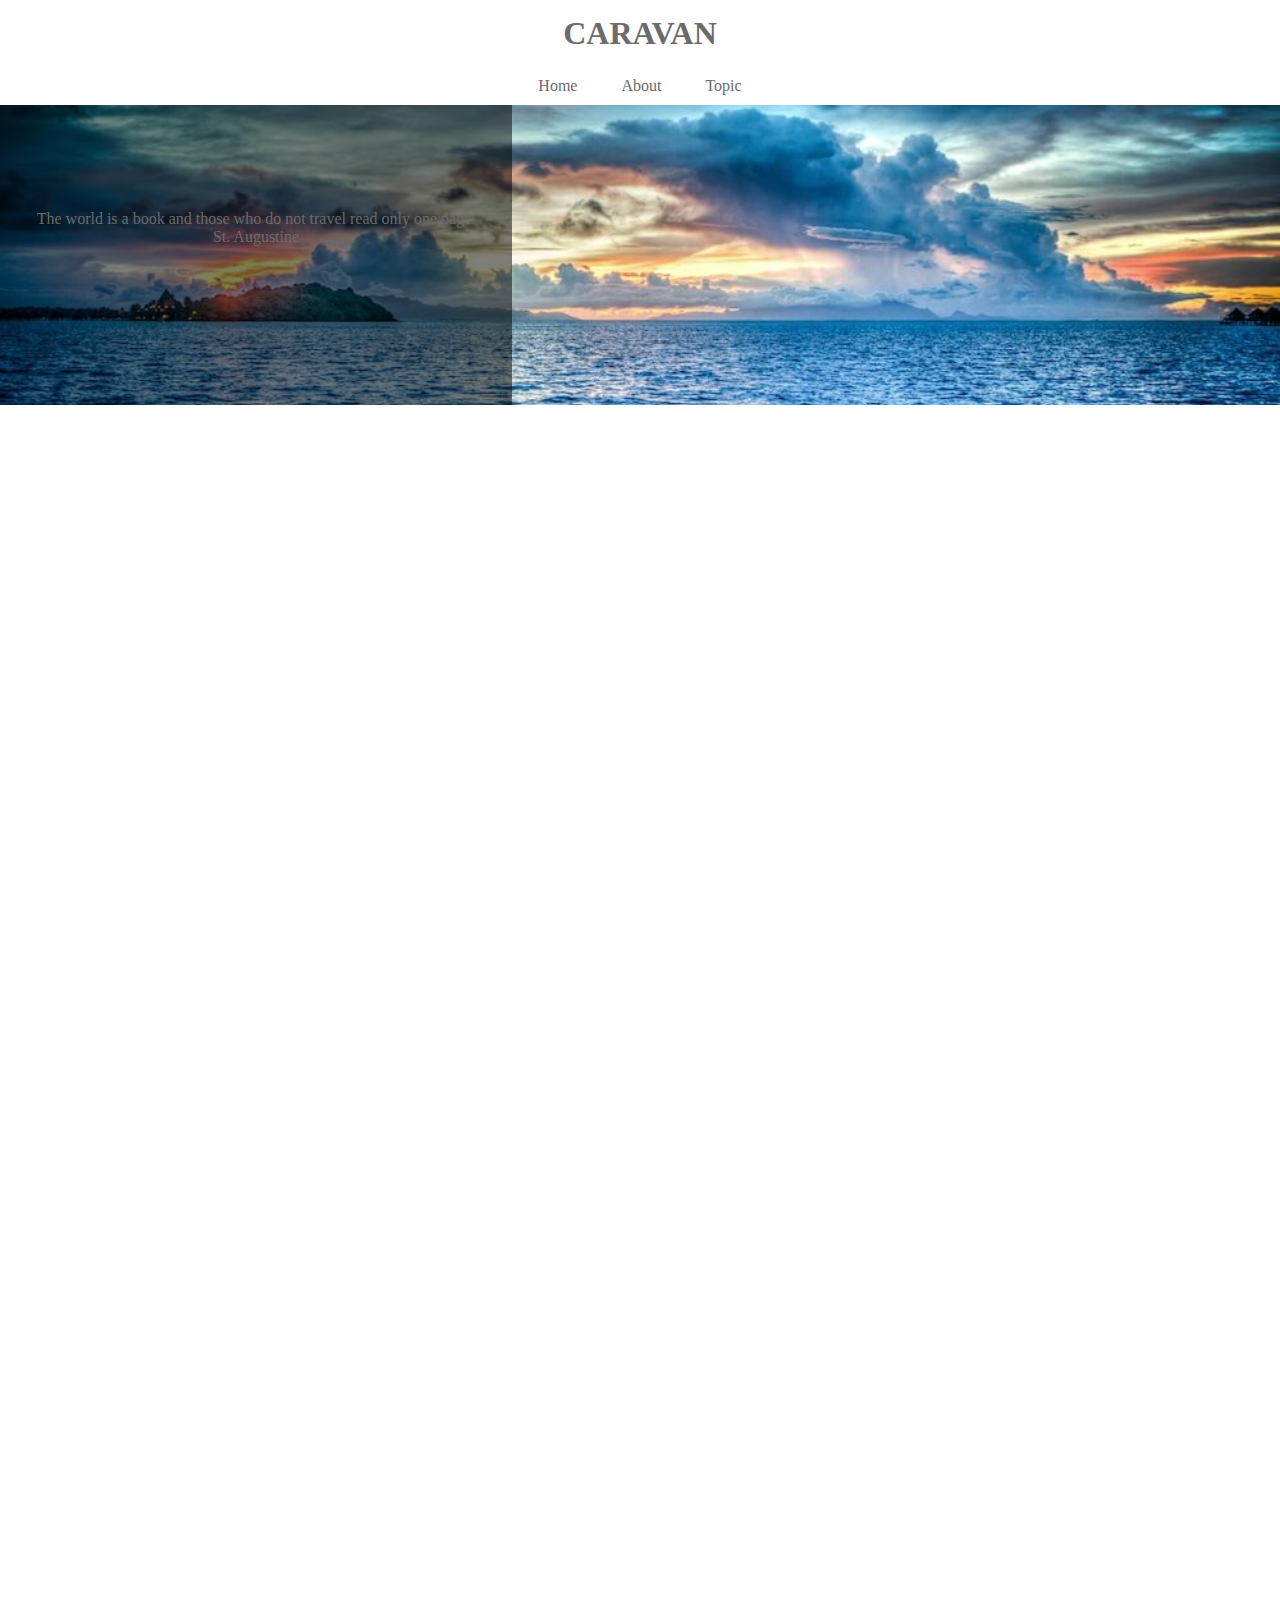
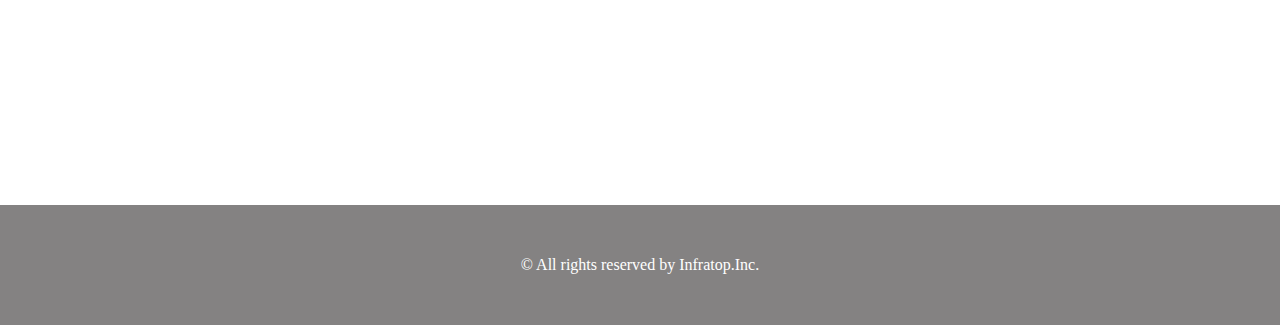
==== caravan/index.html @ 9f961ef2 "画像追加" ====
<!DOCTYPE html>
<html lang="ja">
  <head>
    <meta charset="UTF-8" />
    <!-- CSSファイルの読み込み -->
    <link rel="stylesheet" href="../caravan/style.css" />
    <title>CARAVAN</title>
  </head>

  <body>
    <!-- header -->
    <header>
      <h1 class="heading">
        <a href="index.html">
          CARAVAN
        </a>
      </h1>
    </header>

    <!-- navigation -->
    <nav>
      <ul class="nav-list">
        <li class="nav-list-item">
          <a href="index.html">Home</a>
        </li>
        <li class="nav-list-item">About</li>
        <li class="nav-list-item">Topic</li>
      </ul>
    </nav>

    <!-- main-visual用のdiv -->
    <div class="main-visual">
      <div class="main-visual-content">
        <!-- pタグ（と文字）を追加 -->
        <p class="main-visual-text">
          The world is a book and those who do not travel read only one page.
        </p>
        <p class="main-visual-name">
          St. Augustine
        </p>      </div>
    </div>

    <!-- main用のdiv -->
    <div class="main">
      <div class="blog"></div>
      <div class="sidebar"></div>
    </div>

    <!-- footer -->
    <footer>
      <p class="footer-text">© All rights reserved by Infratop.Inc.</p>
    </footer>
  </body>
</html>
---- caravan/style.css ----
/* ブラウザがそれぞれ持っているCSSをリセットするための記述 */
* {
  margin: 0;
  padding: 0;
  box-sizing: border-box;
  color: #6c6b6b;
}

a {
  text-decoration: none;
}

header {
  width: 90%; /* 横幅90% */
  padding: 15px 0;
  margin: 0 auto;
  text-align: center;
}

header .heading {
  /* headerタグ内のheadingクラスにのみ反映される */
  font-size: 32px;
}

.nav-list {
  text-align: center;
  padding: 10px 0;
  margin: 0 auto;
}

.nav-list-item {
  list-style: none;
  display: inline-block;
  margin: 0 20px;
}

.main-visual {
  width: 100%; /* 横幅いっぱい */
  height: 300px; /* 高さ300px */
  background-image: url(img/mv.jpg);
  background-size: cover;
  background-position: center;
}

.main-visual-content {
  width: 40%; /* 横幅350px */
  height: 300px; /* 親の高さに揃える */
  background-color: rgba(0, 0, 0, 0.5);
  text-align: center;
  padding-top: 105px;
}

.main {
  width: 840px; /* 横幅840px */
  display: flex; /* Flexboxの利用 */
  justify-content: center; /* 要素の横並び・中央寄せ */
  margin: 0 auto;
}


.blog {
  width: 600px; /* 横幅600px */
  height: 1400px; /* 高さ1400px */
}

.sidebar {
  width: 240px; /* 横幅240px */
  height: 1400px; /* 高さ1400px */
}

footer {
  width: 100%;
  height: 120px;
  text-align: center;
  line-height: 120px;
  background-color: #848282;
}

.footer-text {
  color: #fff;
}
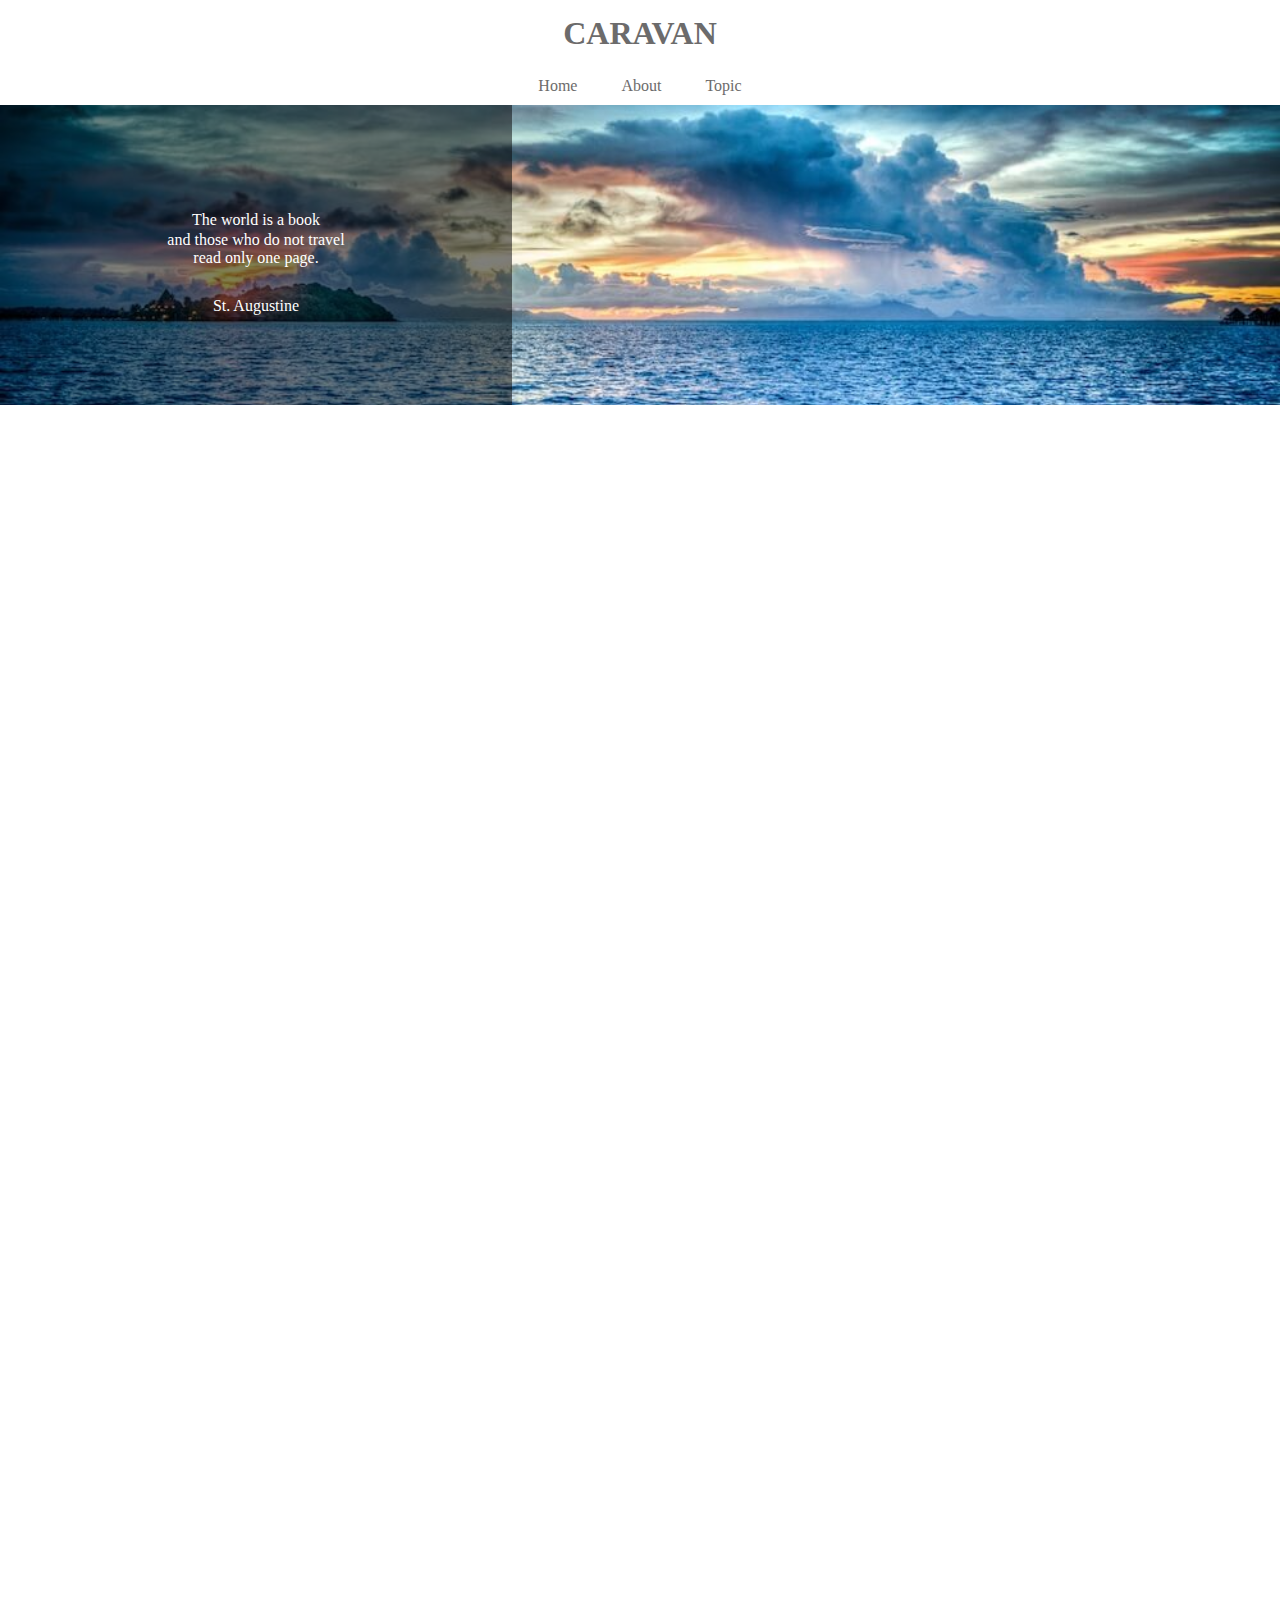
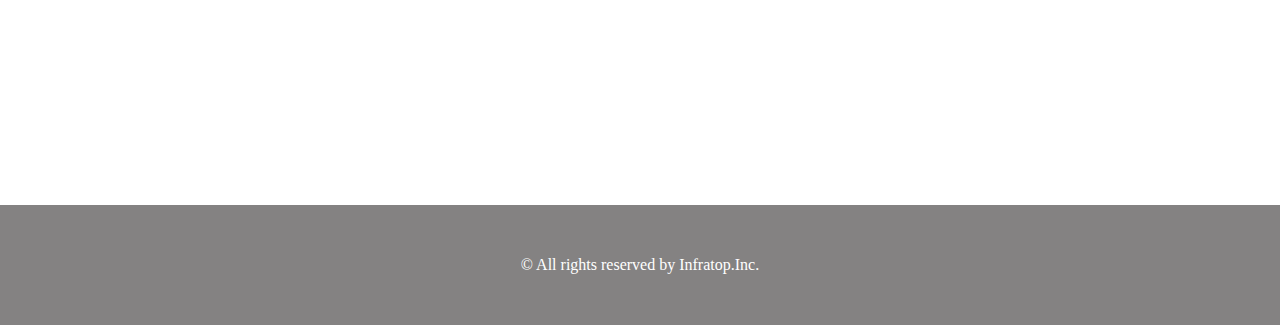
==== commit 25477342: "「FINISH]6章" ====
--- a/caravan/index.html
+++ b/caravan/index.html
@@ -33,7 +33,7 @@
       <div class="main-visual-content">
         <!-- pタグ（と文字）を追加 -->
         <p class="main-visual-text">
-          The world is a book and those who do not travel read only one page.
+          The world is a book　<br> and those who do not travel <br> read only one page.
         </p>
         <p class="main-visual-name">
           St. Augustine
--- a/caravan/style.css
+++ b/caravan/style.css
@@ -49,7 +49,14 @@
   text-align: center;
   padding-top: 105px;
 }
+.main-visual-text {
+  color: #fff; /* 文字色を白に変更 */
+}
 
+.main-visual-name {
+  margin-top: 30px; /* 上側の外側の余白 */
+  color: #fff; /* 文字色を白に変更 */
+}
 .main {
   width: 840px; /* 横幅840px */
   display: flex; /* Flexboxの利用 */
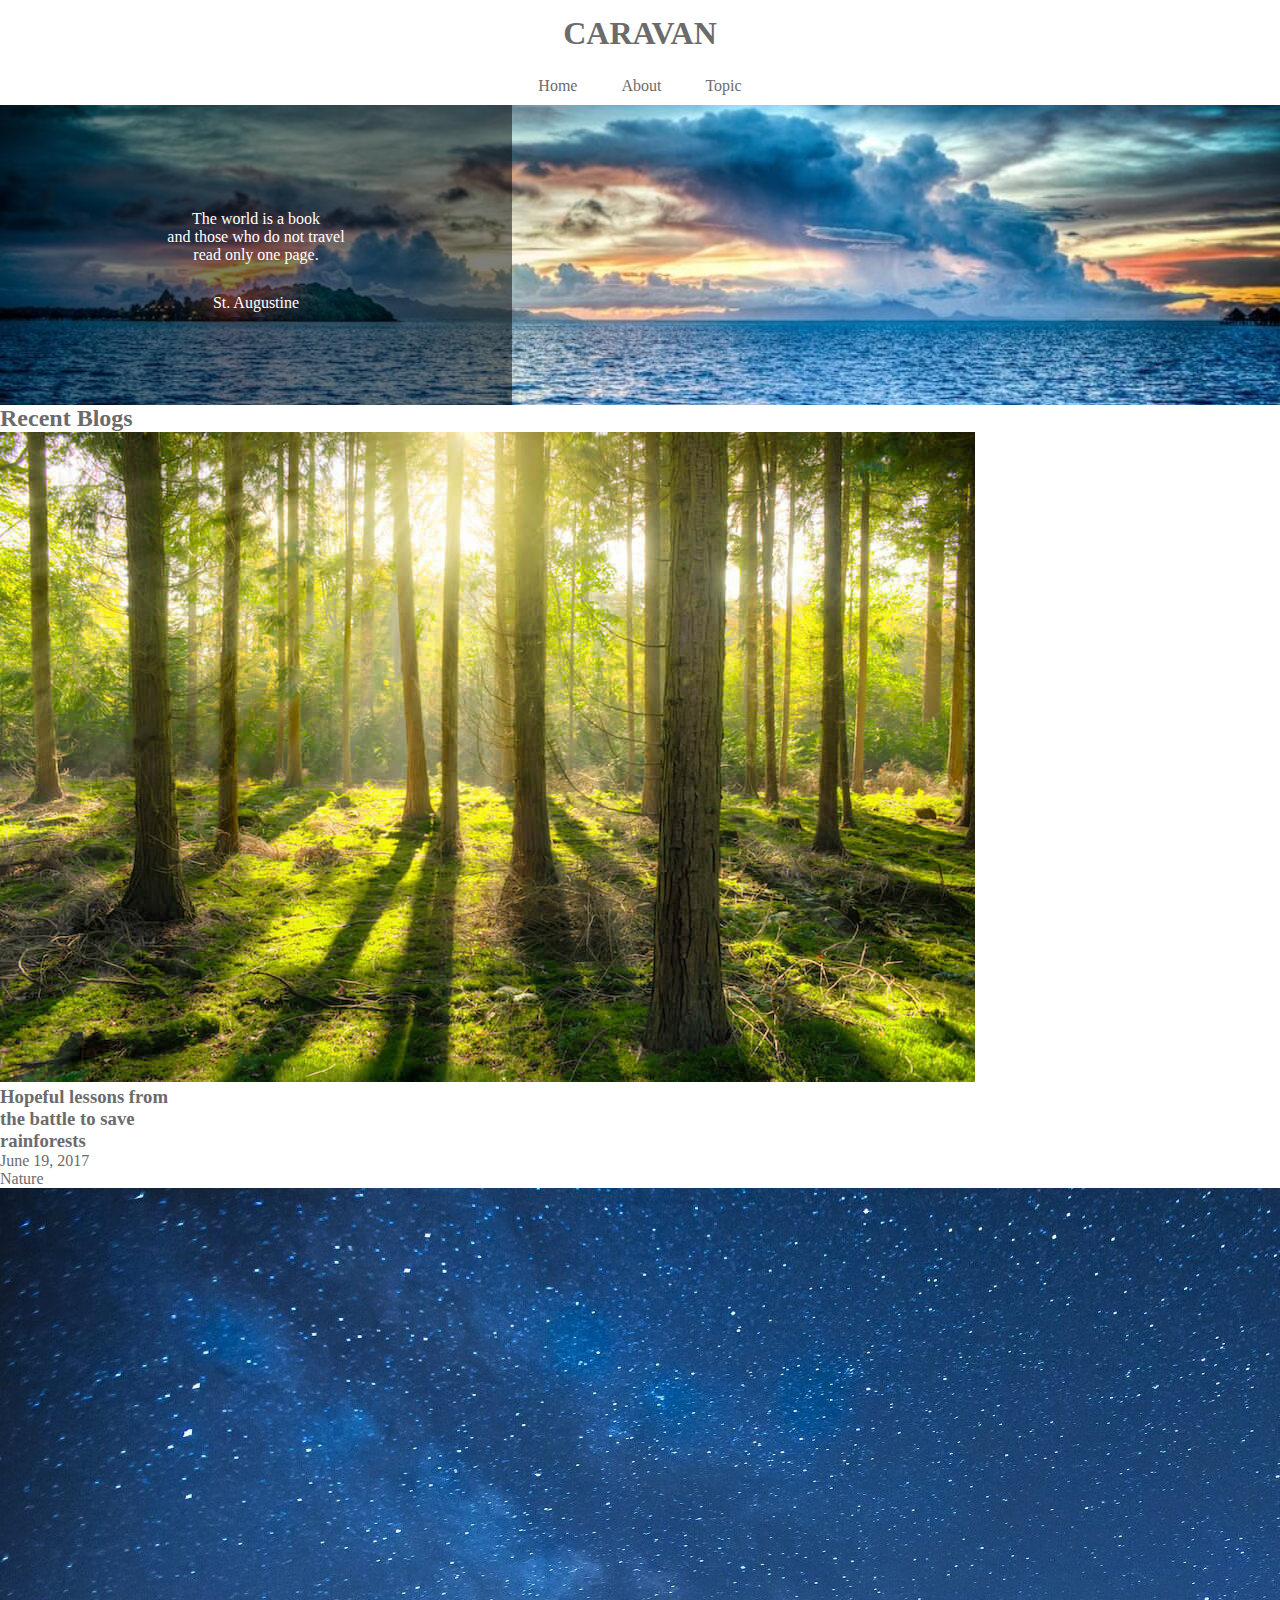
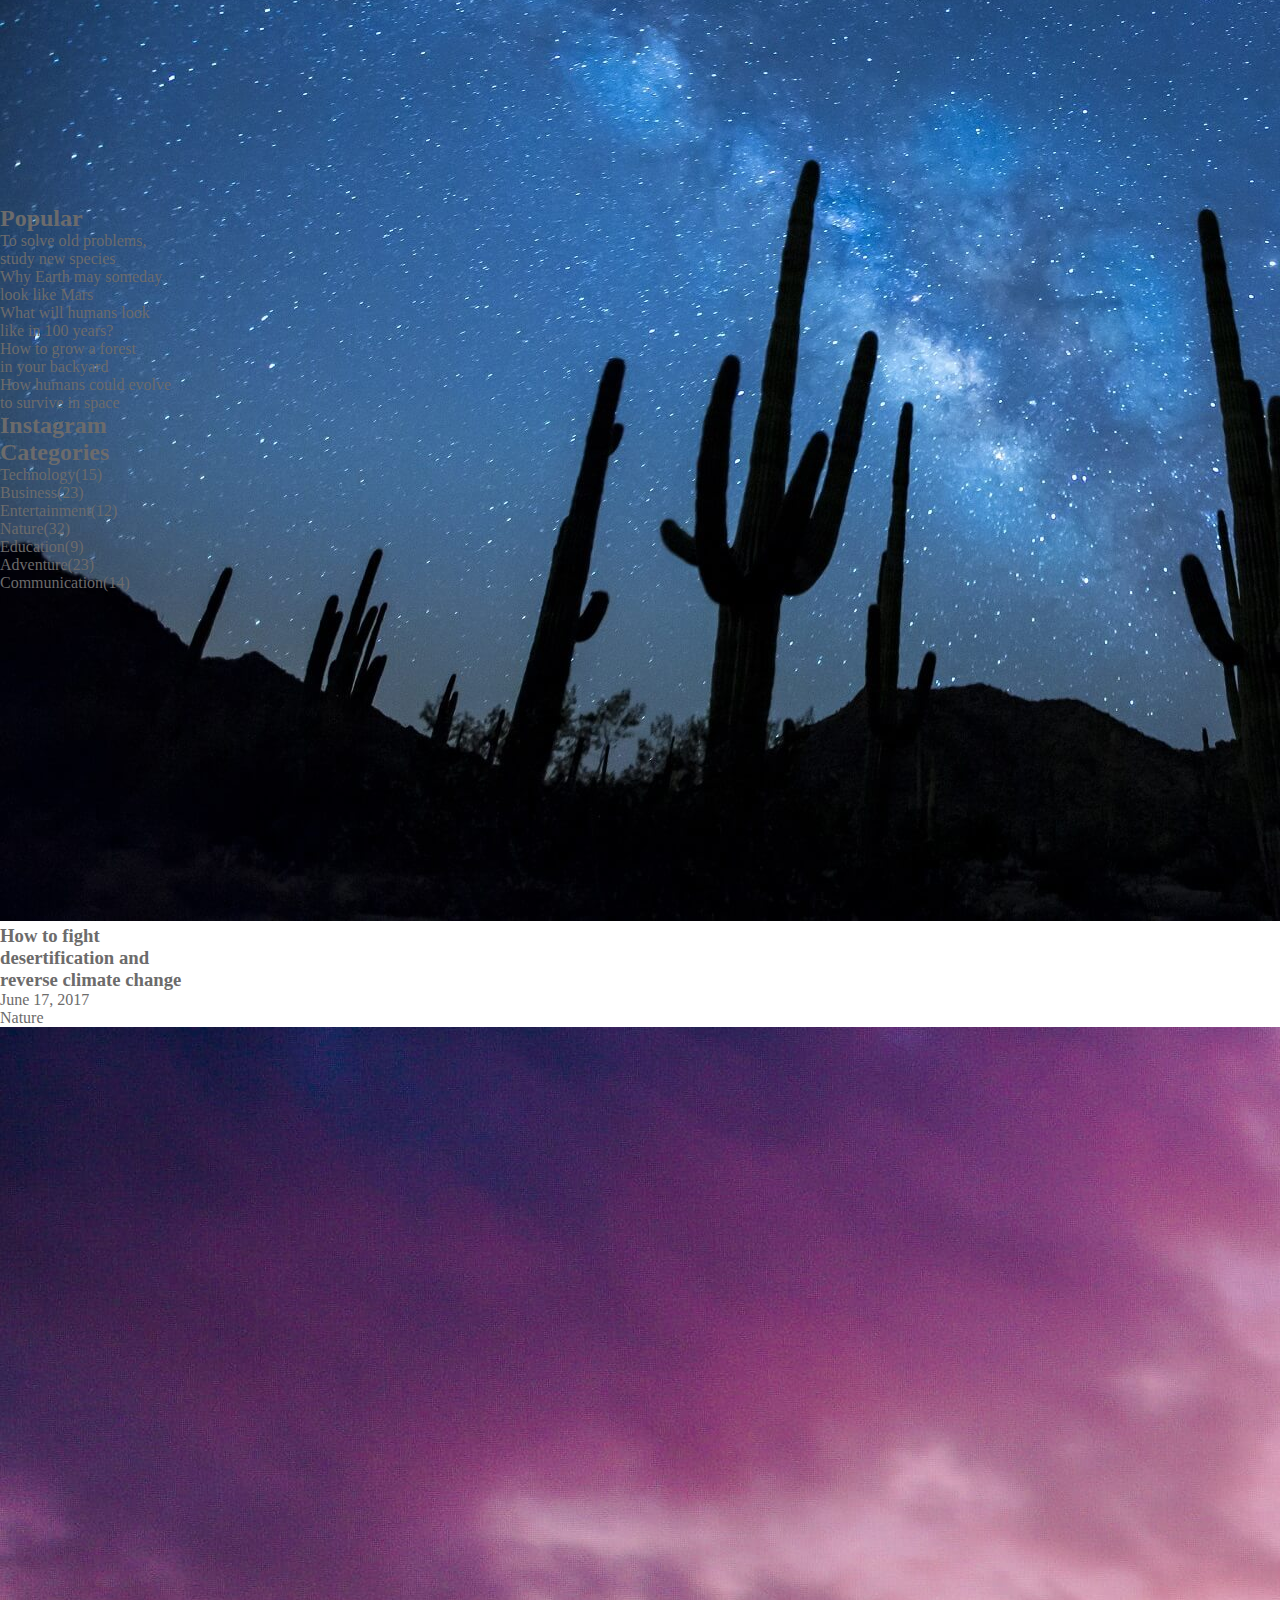
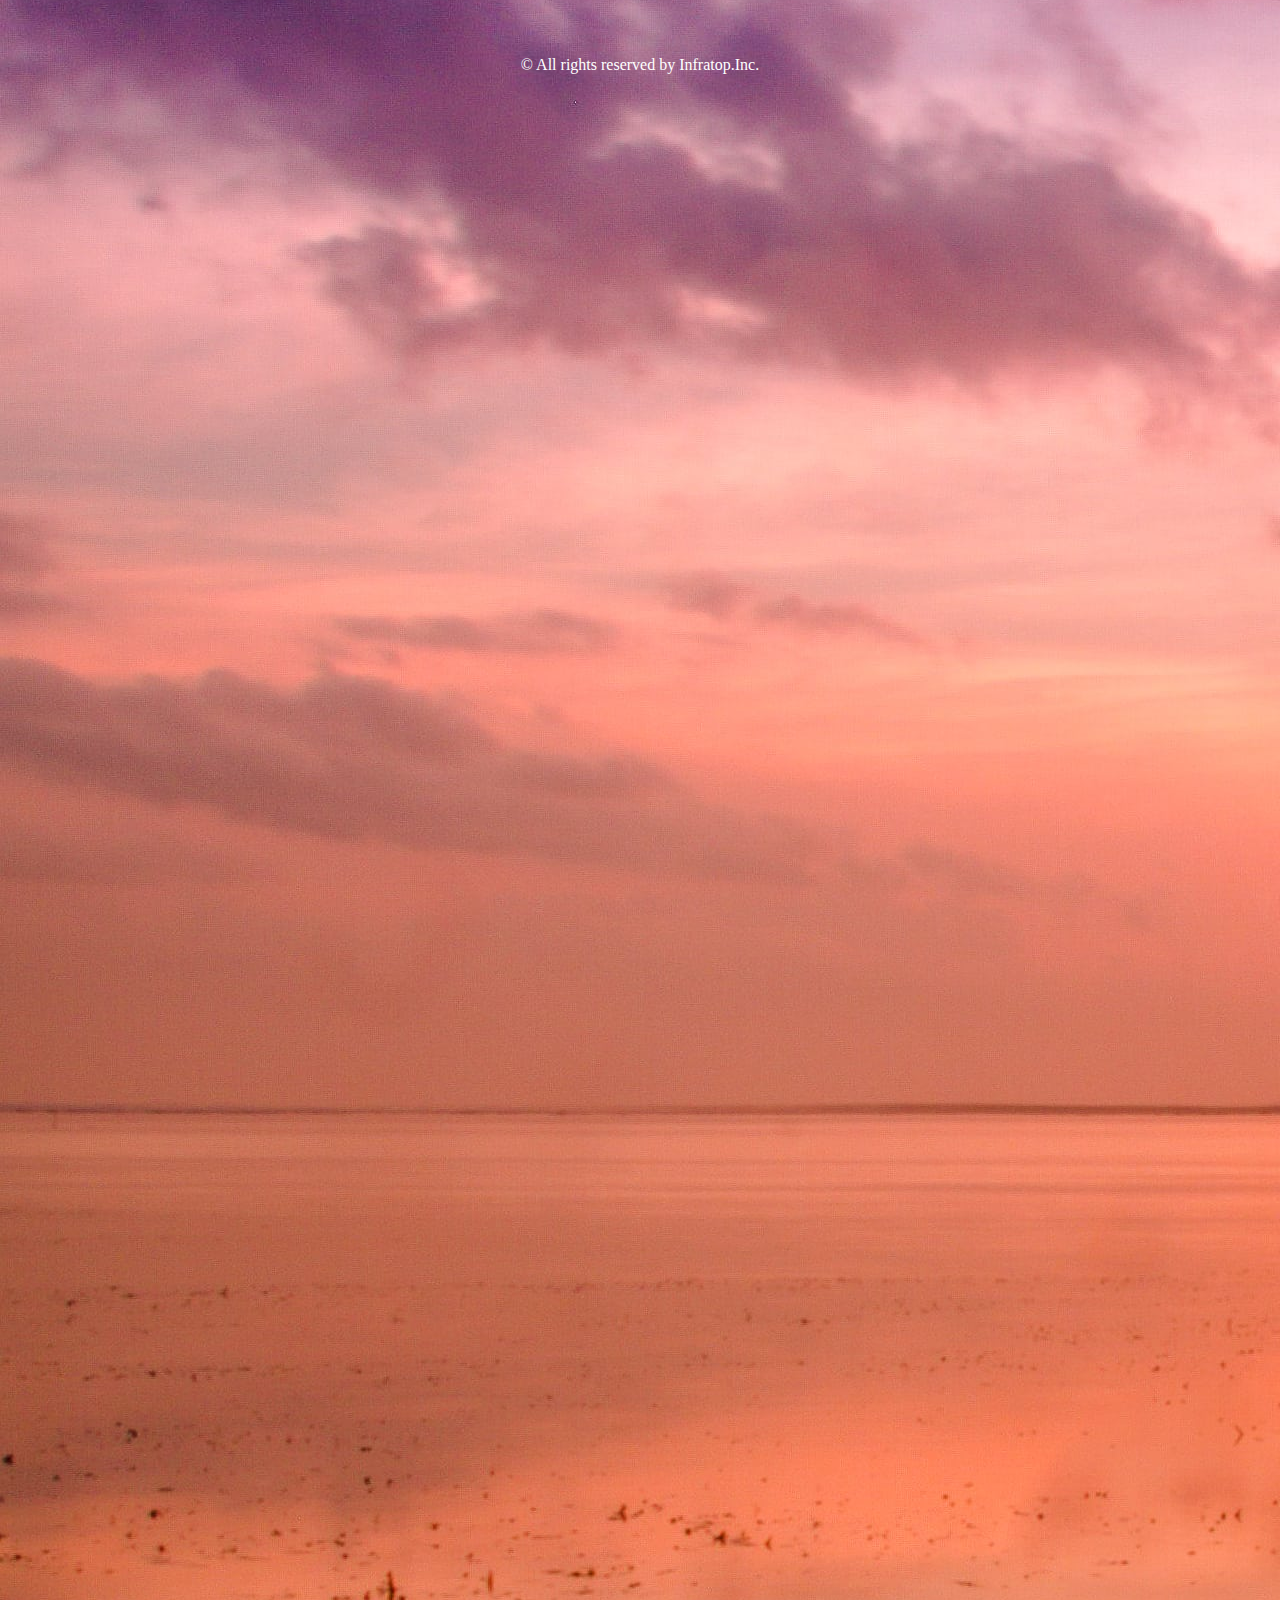
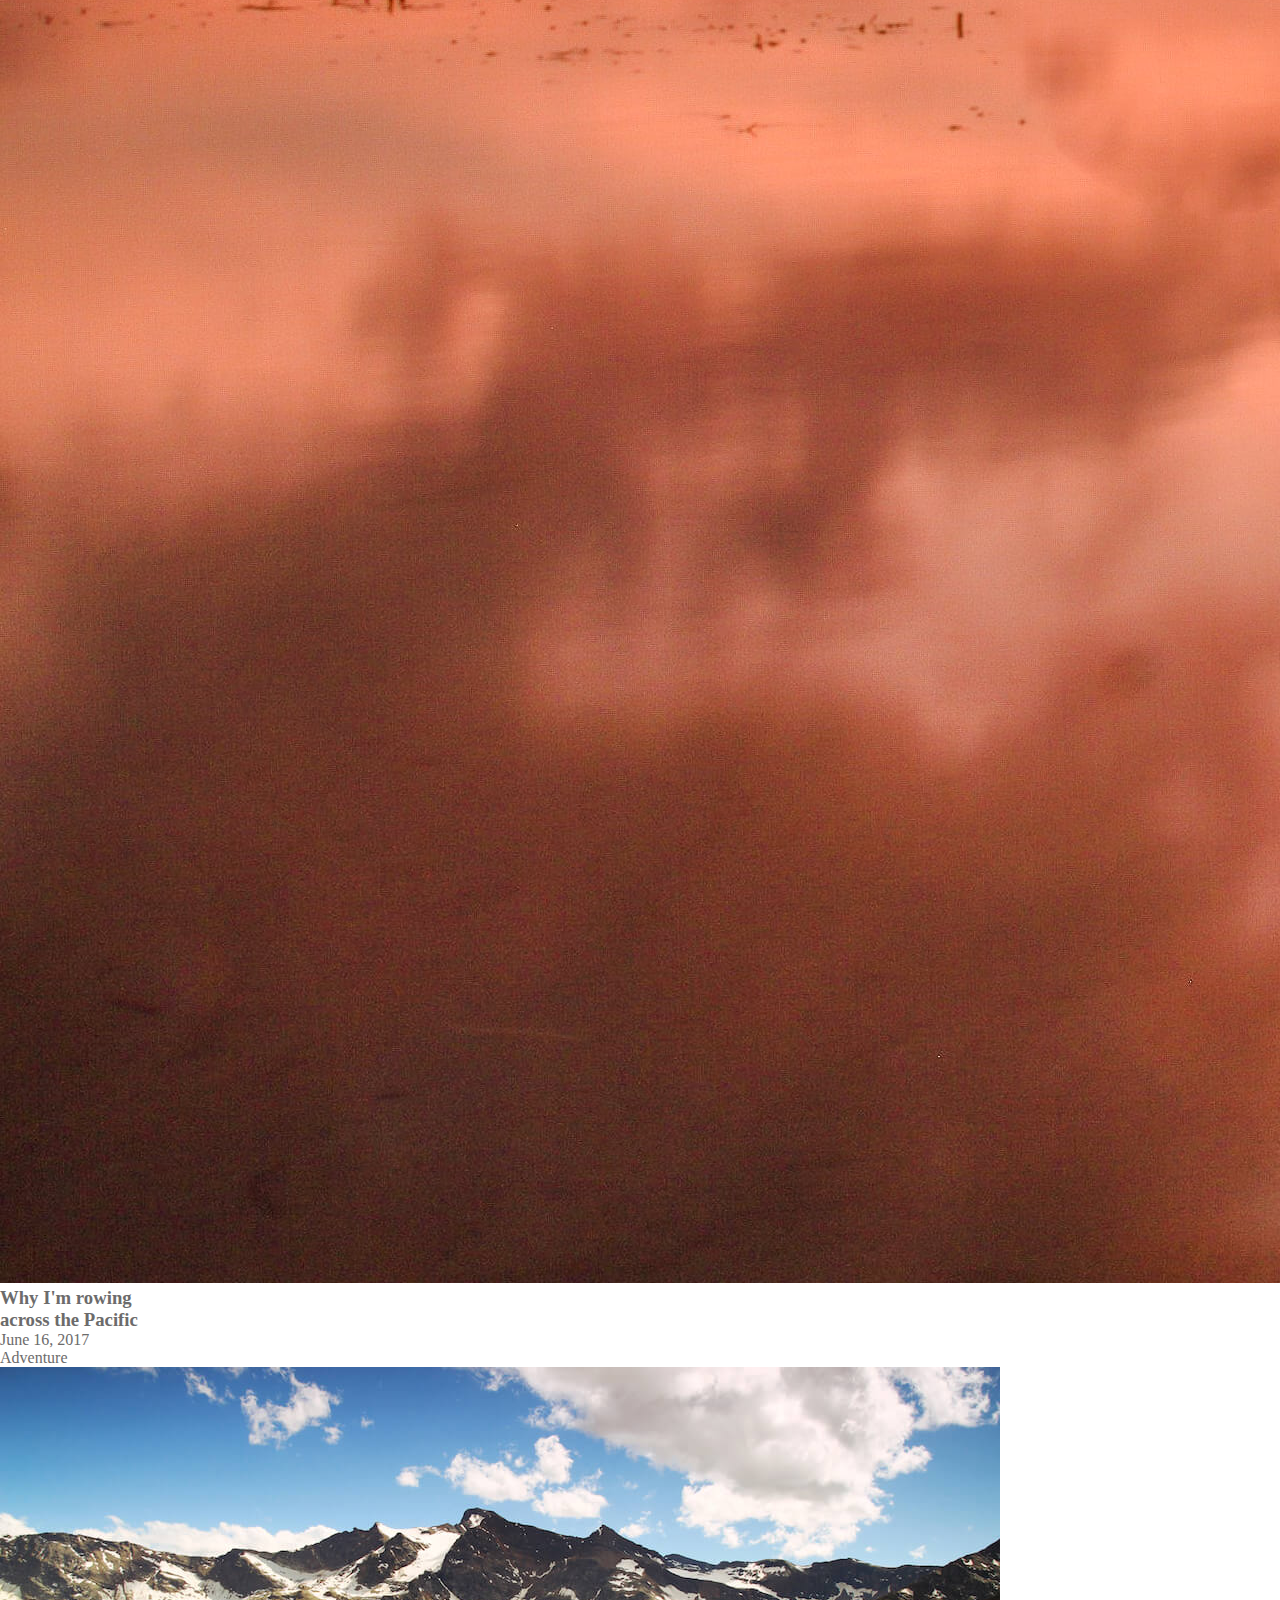
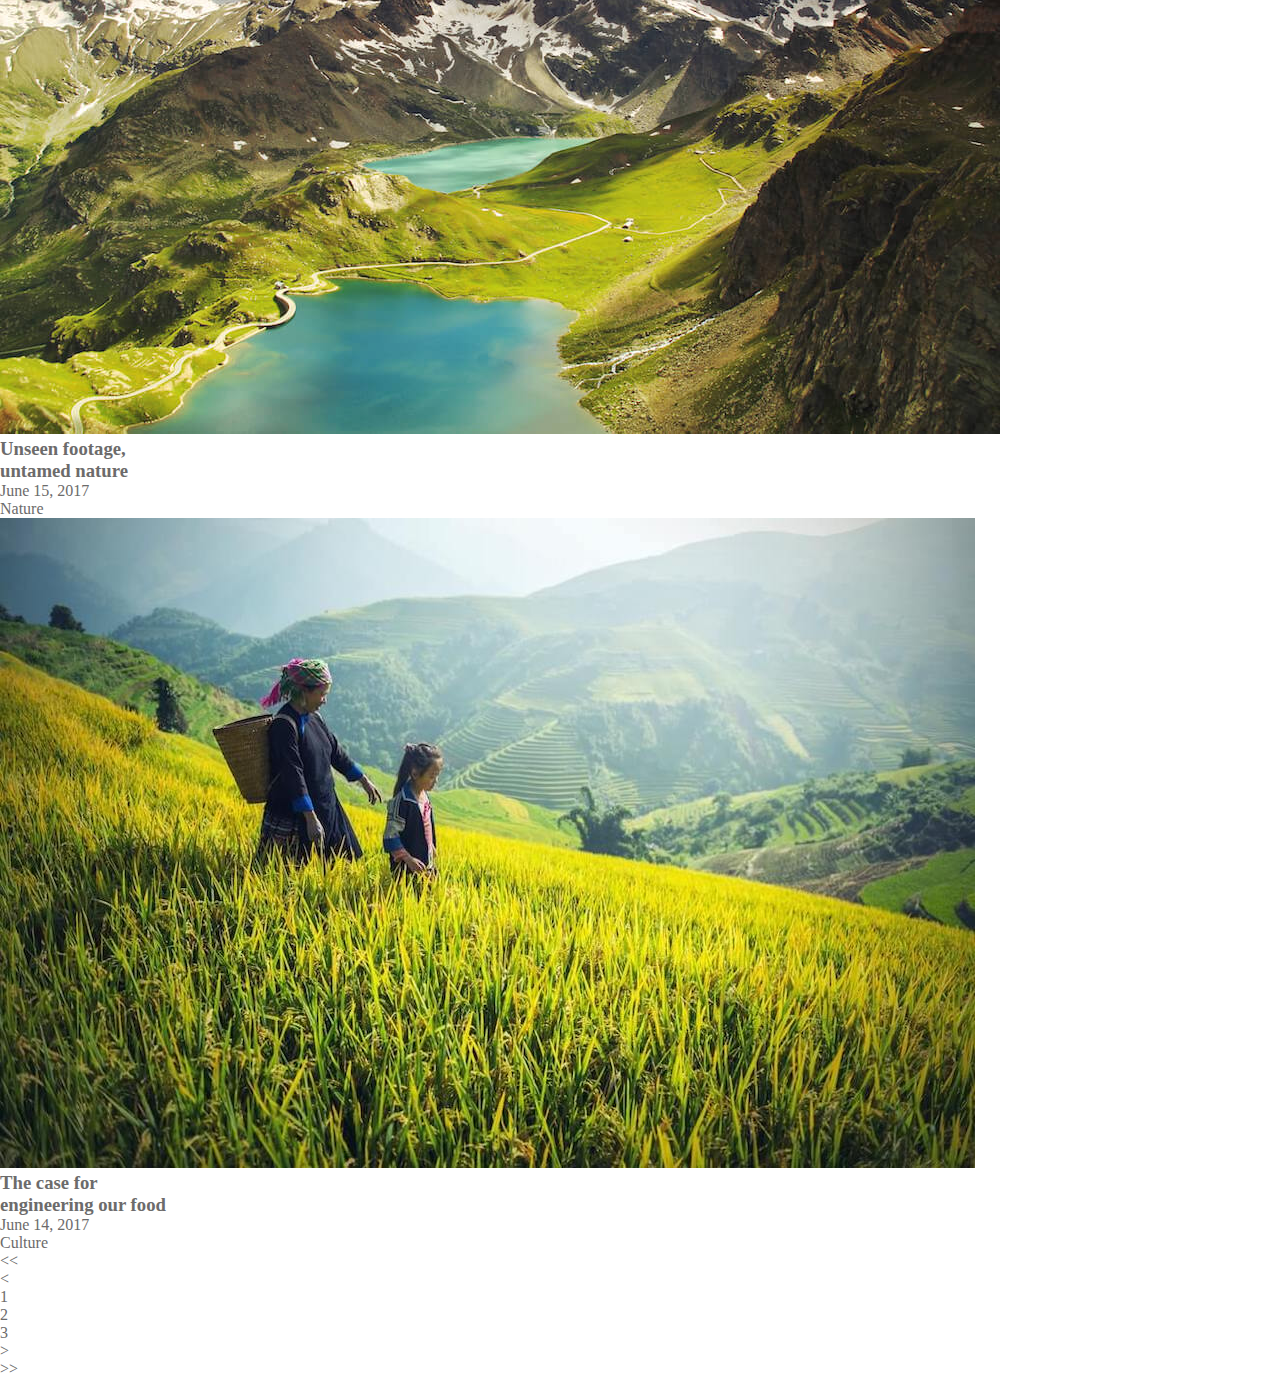
==== commit ab9df8f8: "[START]8章" ====
--- a/caravan/index.html
+++ b/caravan/index.html
@@ -3,7 +3,7 @@
   <head>
     <meta charset="UTF-8" />
     <!-- CSSファイルの読み込み -->
-    <link rel="stylesheet" href="../caravan/style.css" />
+    <link rel="stylesheet" href="style.css" />
     <title>CARAVAN</title>
   </head>
 
@@ -31,20 +31,146 @@
     <!-- main-visual用のdiv -->
     <div class="main-visual">
       <div class="main-visual-content">
-        <!-- pタグ（と文字）を追加 -->
         <p class="main-visual-text">
-          The world is a book　<br> and those who do not travel <br> read only one page.
+          The world is a book<br />
+          and those who do not travel<br />
+          read only one page.
         </p>
         <p class="main-visual-name">
           St. Augustine
-        </p>      </div>
+        </p>
+      </div>
     </div>
 
     <!-- main用のdiv -->
-    <div class="main">
-      <div class="blog"></div>
-      <div class="sidebar"></div>
-    </div>
+    <main>
+      <section class="blog">
+        <h2 class="blog-heading">Recent Blogs</h2>
+        <div class="blog-box">
+          <div class="blog-item">
+            <img class="blog-image" src="img/forest.jpg" />
+            <section class="blog-text">
+              <h3 class="blog-text-heading">
+                <a href="single.html">
+                  Hopeful lessons from<br />
+                  the battle to save<br />
+                  rainforests
+                </a>
+              </h3>
+              <p class="blog-date">June 19, 2017</p>
+              <span class="category">Nature</span>
+            </section>
+          </div>
+          <div class="blog-item">
+            <img class="blog-image" src="img/desert.jpg" />
+            <section class="blog-text">
+              <h3 class="blog-text-heading">
+                <a href="single.html">
+                  How to fight<br />
+                  desertification and<br />
+                  reverse climate change
+                </a>
+              </h3>
+              <p class="blog-date">June 17, 2017</p>
+              <span class="category">Nature</span>
+            </section>
+          </div>
+          <div class="blog-item">
+            <img class="blog-image" src="img/sunset.jpg" />
+            <section class="blog-text">
+              <h3 class="blog-text-heading">
+                <a href="single.html">
+                  Why I'm rowing<br />
+                  across the Pacific
+                </a>
+              </h3>
+              <p class="blog-date">June 16, 2017</p>
+              <span class="category">Adventure</span>
+            </section>
+          </div>
+          <div class="blog-item">
+            <img class="blog-image" src="img/italy.jpg" />
+            <section class="blog-text">
+              <h3 class="blog-text-heading">
+                <a href="single.html">
+                  Unseen footage,<br />
+                  untamed nature
+                </a>
+              </h3>
+              <p class="blog-date">June 15, 2017</p>
+              <span class="category">Nature</span>
+            </section>
+          </div>
+          <div class="blog-item">
+            <img class="blog-image" src="img/asia.jpg" />
+            <section class="blog-text">
+              <h3 class="blog-text-heading">
+                <a href="single.html">
+                  The case for<br />
+                  engineering our food
+                </a>
+              </h3>
+              <p class="blog-date">June 14, 2017</p>
+              <span class="category">Culture</span>
+            </section>
+          </div>
+        </div>
+        <div class="pagination">
+          <p><<</p>
+          <p><</p>
+          <p>1</p>
+          <p>2</p>
+          <p>3</p>
+          <p>></p>
+          <p>>></p>
+        </div>
+      </section>
+      <div class="sidebar">
+        <section class="popular">
+          <h2 class="sidebar-heading common-heading">Popular</h2>
+          <div class="sidebar-contents">
+            <p class="popular-text">
+              To solve old problems,<br />study new species
+            </p>
+            <p class="popular-text">
+              Why Earth may someday<br />look like Mars
+            </p>
+            <p class="popular-text">
+              What will humans look<br />like in 100 years?
+            </p>
+            <p class="popular-text">
+              How to grow a forest<br />in your backyard
+            </p>
+            <p class="popular-text">
+              How humans could evolve<br />to survive in space
+            </p>
+          </div>
+        </section>
+        <section class="instagram">
+          <h2 class="instagram-heading common-heading">Instagram</h2>
+          <div class="sidebar-contents">
+            <div class="instagram-box"></div>
+            <div class="instagram-box"></div>
+            <div class="instagram-box"></div>
+            <div class="instagram-box"></div>
+            <div class="instagram-box"></div>
+            <div class="instagram-box"></div>
+          </div>
+        </section>
+        <section class="categories">
+          <h2 class="categories-heading common-heading">Categories</h2>
+          <div class="sidebar-contents">
+            <p class="categories-text">Technology(15)</p>
+            <p class="categories-text">Business(23)</p>
+            <p class="categories-text">Entertainment(12)</p>
+            <p class="categories-text">Nature(32)</p>
+            <p class="categories-text">Education(9)</p>
+            <p class="categories-text">Adventure(23)</p>
+            <p class="categories-text">Communication(14)</p>
+          </div>
+        </section>
+      </div>
+    </main>
 
     <!-- footer -->
     <footer>
